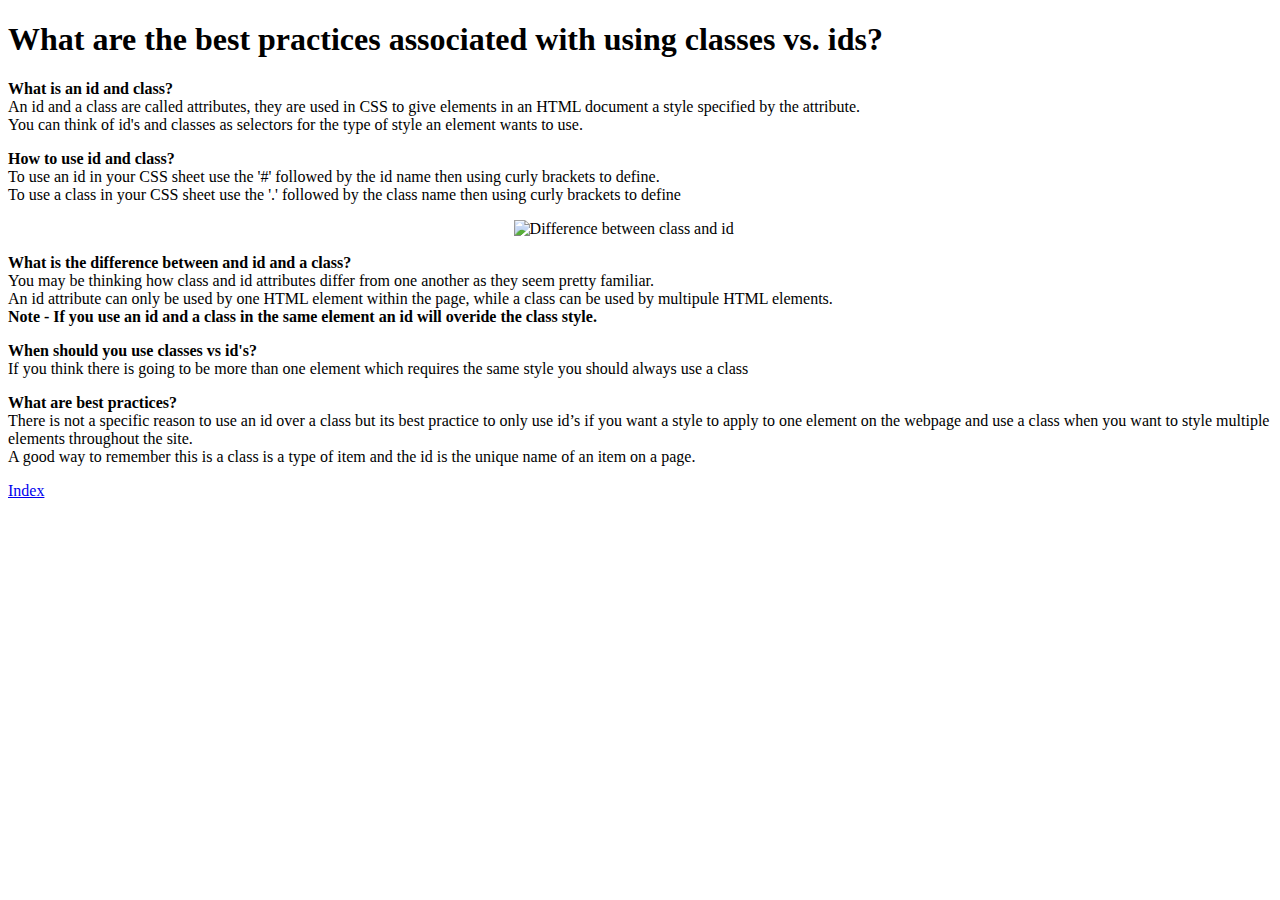
==== blog/html-css.html @ 87a3bd30 "technical blog css concepts" ====
<!DOCTYPE html>
<html lang="en">
<head>
  <meta charset="UTF-8">
  <meta http-equiv="X-UA-Compatible" content="IE=edge">
  <meta name="viewport" content="width=device-width, initial-scale=1.0">
  <link href="styles/main.css" rel="stylesheet" type="text/css">
  <title>What are the best practices associated with using classes vs. ids?</title>
</head>
<body>
  <h1><strong>What are the best practices associated with using classes vs. ids?</strong></h1>
  <p><strong>What is an id and class?</strong><br>
  An id and a class are called attributes, they are used in CSS to give elements in an HTML document a style specified by the attribute.<br>You can think of id's and classes as selectors for the type of style an element wants to use.
  
<p><strong>How to use id and class?</strong><br>
To use an id in your CSS sheet use the '#' followed by the id name then using curly brackets to define.<br>
To use a class in your CSS sheet use the '.' followed by the class name then using curly brackets to define</p>
<img src="images/Screen Shot 2023-01-18 at 10.20.47 AM.png" alt="Difference between class and id" class="center">

  <p><strong>What is the difference between and id and a class?</strong><br>
  You may be thinking how class and id attributes differ from one another as they seem pretty familiar.<br>
    An id attribute can only be used by one HTML element within the page, while a class can be used by multipule HTML elements.<br>
    <strong>Note - If you use an id and a class in the same element an id will overide the class style.</strong>
  </p>

<p><strong>When should you use classes vs id's?</strong><br>
If you think there is going to be more than one element which requires the same style you should always use a class</p>

<p><strong>What are best practices?</strong><br>
  There is not a specific reason to use an id over a class but its best practice to only use id’s if you want a style to apply to one element on the webpage and use a class when you want to style multiple elements throughout the site.<br>
  A good way to remember this is a class is a type of item and the id is the unique name of an item on a page.</p>
  <a href="index.html">Index</a>




</body>
</html>
---- blog/styles/main.css ----
.center {
  display: block;
  margin-left: auto;
  margin-right: auto;
  width: 20%;
}
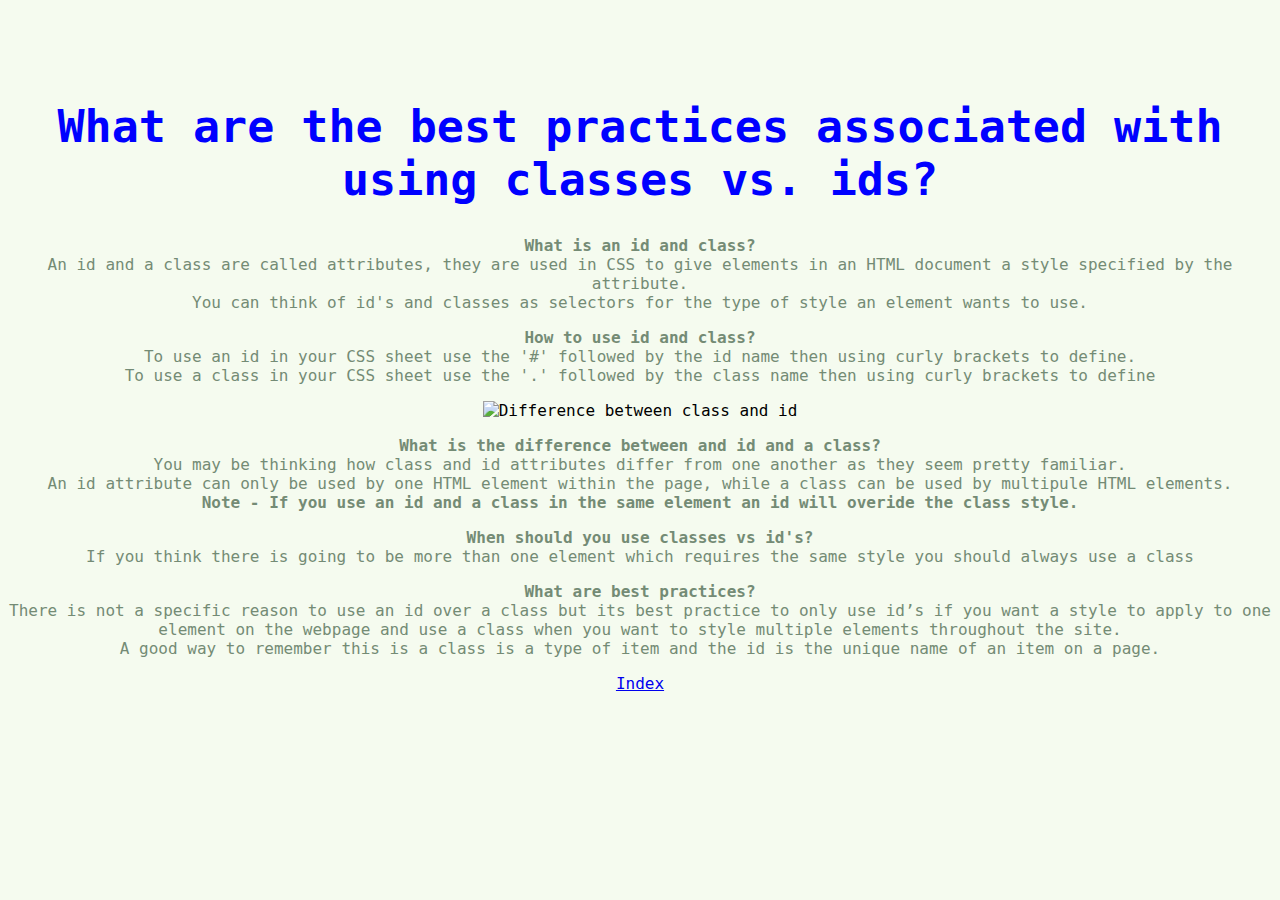
==== commit f7e90bce: "Update CSS for CSS Concept Blog" ====
--- a/blog/html-css.html
+++ b/blog/html-css.html
@@ -4,7 +4,7 @@
   <meta charset="UTF-8">
   <meta http-equiv="X-UA-Compatible" content="IE=edge">
   <meta name="viewport" content="width=device-width, initial-scale=1.0">
-  <link href="styles/main.css" rel="stylesheet" type="text/css">
+  <link href="../styles/main.css" rel="stylesheet" type="text/css">
   <title>What are the best practices associated with using classes vs. ids?</title>
 </head>
 <body>
@@ -29,7 +29,7 @@
 <p><strong>What are best practices?</strong><br>
   There is not a specific reason to use an id over a class but its best practice to only use id’s if you want a style to apply to one element on the webpage and use a class when you want to style multiple elements throughout the site.<br>
   A good way to remember this is a class is a type of item and the id is the unique name of an item on a page.</p>
-  <a href="index.html">Index</a>
+  <a href="../index.html">Index</a>
 
 
 
--- a/styles/main.css
+++ b/styles/main.css
@@ -0,0 +1,82 @@
+body {
+  background-color: #f5fbef;
+  text-align: center;
+  font-family: 'Inter Tight', sans-serif;
+font-family: 'Martian Mono', monospace;
+}
+
+h1 {
+  font-size: 45px;
+  margin-top: 100px;
+  color: #92AD94;
+  
+}
+
+
+ p {
+  Color: #748B75;
+
+}
+
+.list {
+color: #503D42;
+
+}
+
+#left{
+  float: left;
+}
+#right{
+  float: right;
+}
+
+img{
+  width: 600px;
+  top: 60px;
+  left: 40px;
+}
+
+.bottom {
+  position: absolute;
+  bottom: 0;
+ 
+}
+
+.container{
+  text-align: center;
+
+}
+.container li{
+  display: inline-block
+  
+
+}
+.container a{
+  text-decoration: none;
+  width: 180px;
+  display: block;
+
+
+}
+@media (max-width: 320px) {
+  body {
+    background-color: blue;
+  } 
+  img {
+    width: 200px;
+  }
+} 
+
+@media (max-width: 768px) {
+p { 
+color: yellow;
+}
+}
+
+@media (min-width: 1200px) {
+  h1 {
+    color: blue;
+  
+  }
+
+}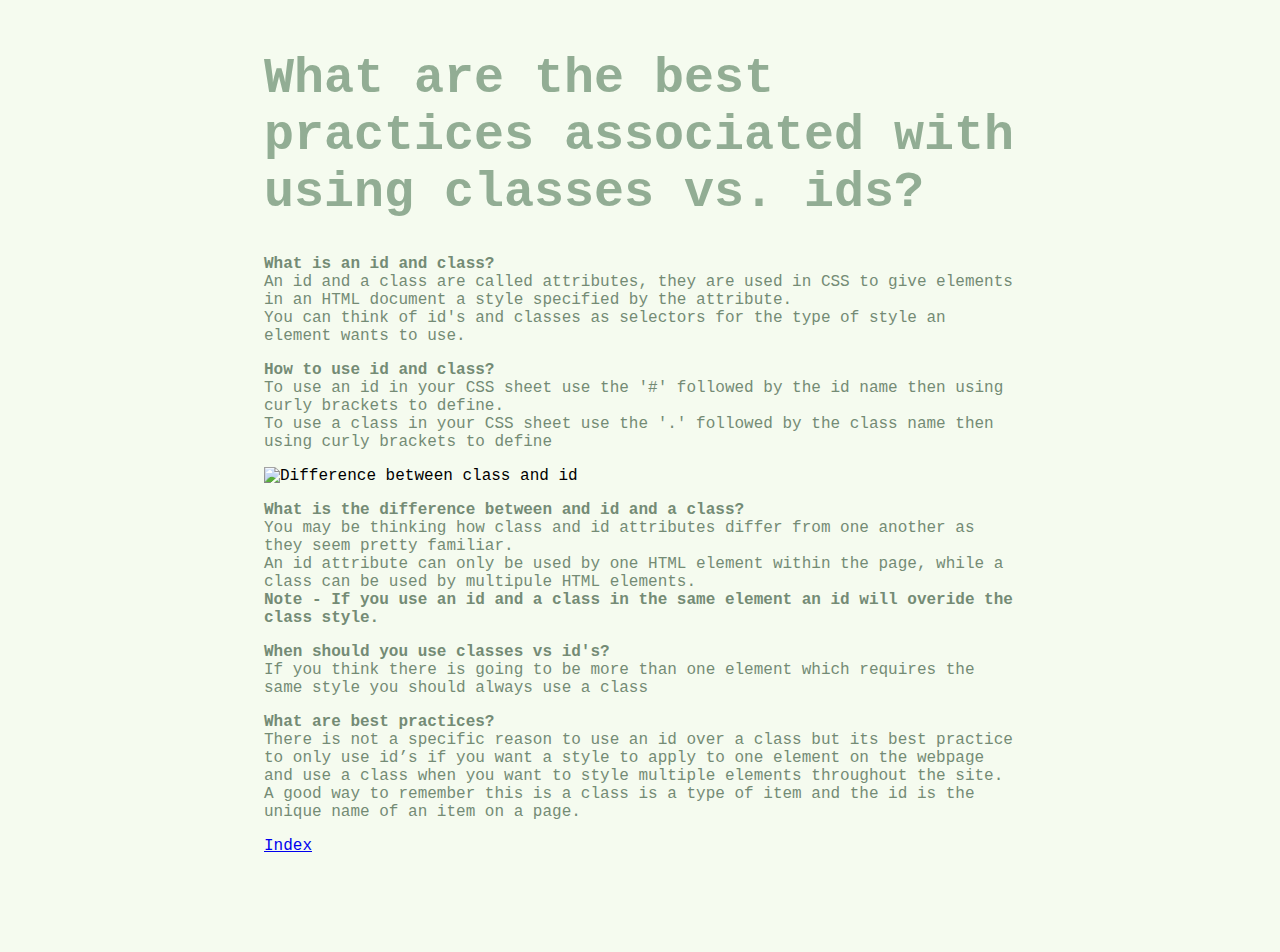
==== commit 6d267427: "Added Emotional Intelligence and clean up index Added emotional intelligence blog and cleaned up ind" ====
--- a/blog/html-css.html
+++ b/blog/html-css.html
@@ -8,6 +8,7 @@
   <title>What are the best practices associated with using classes vs. ids?</title>
 </head>
 <body>
+  <div class="align-left">
   <h1><strong>What are the best practices associated with using classes vs. ids?</strong></h1>
   <p><strong>What is an id and class?</strong><br>
   An id and a class are called attributes, they are used in CSS to give elements in an HTML document a style specified by the attribute.<br>You can think of id's and classes as selectors for the type of style an element wants to use.
@@ -31,6 +32,8 @@
   A good way to remember this is a class is a type of item and the id is the unique name of an item on a page.</p>
   <a href="../index.html">Index</a>
 
+</div>
+
 
 
 
--- a/styles/main.css
+++ b/styles/main.css
@@ -3,18 +3,22 @@
   text-align: center;
   font-family: 'Inter Tight', sans-serif;
 font-family: 'Martian Mono', monospace;
+padding-left: 20%;
+padding-right: 20%;
 }
 
 h1 {
   font-size: 45px;
-  margin-top: 100px;
+  margin-top: 50px;
   color: #92AD94;
+  width: 100%
   
 }
 
 
  p {
   Color: #748B75;
+
 
 }
 
@@ -23,60 +27,87 @@
 
 }
 
-#left{
-  float: left;
-}
-#right{
-  float: right;
+
+
+img{
+  width: 200px;
+
 }
 
-img{
-  width: 600px;
-  top: 60px;
-  left: 40px;
-}
-
-.bottom {
-  position: absolute;
-  bottom: 0;
- 
-}
 
 .container{
   text-align: center;
+ margin: 0%;
+ padding: 0px;
+ font-size: 15px;
+  
+}
 
+.container ul{
+  display: inline-flex;
+  list-style: none;
+  color: #503D42;
 }
-.container li{
-  display: inline-block
+
+  .container ul li{
+    width: 20%;
+    margin: 0px;
+    padding: 10px;
+ 
+  }
+
+  .container ul a{
+   text-decoration: none;
+   color: #503D42;
   
+  }
 
+
+  .container ul li:hover {
+  background: #9c8e92;
+  border-radius: 20px;
 }
-.container a{
-  text-decoration: none;
-  width: 180px;
-  display: block;
+
+.bottom-text{
+
+color: #dd7893;
+position:absolute;
+
+bottom: 0;
+}
+
+
+.bottom-text:hover{
+  
+  color: #fb0043;
+}
+
+.align-left {
+  text-align: left; 
 
 
 }
+
+ 
 @media (max-width: 320px) {
-  body {
-    background-color: blue;
+  h1 { 
+    font-size: 20px;
+    
   } 
-  img {
-    width: 200px;
-  }
+  
 } 
 
 @media (max-width: 768px) {
 p { 
-color: yellow;
+font-size: 15px;
 }
+
 }
 
 @media (min-width: 1200px) {
   h1 {
-    color: blue;
+   font-size: 50px ;
   
   }
 
-}+}
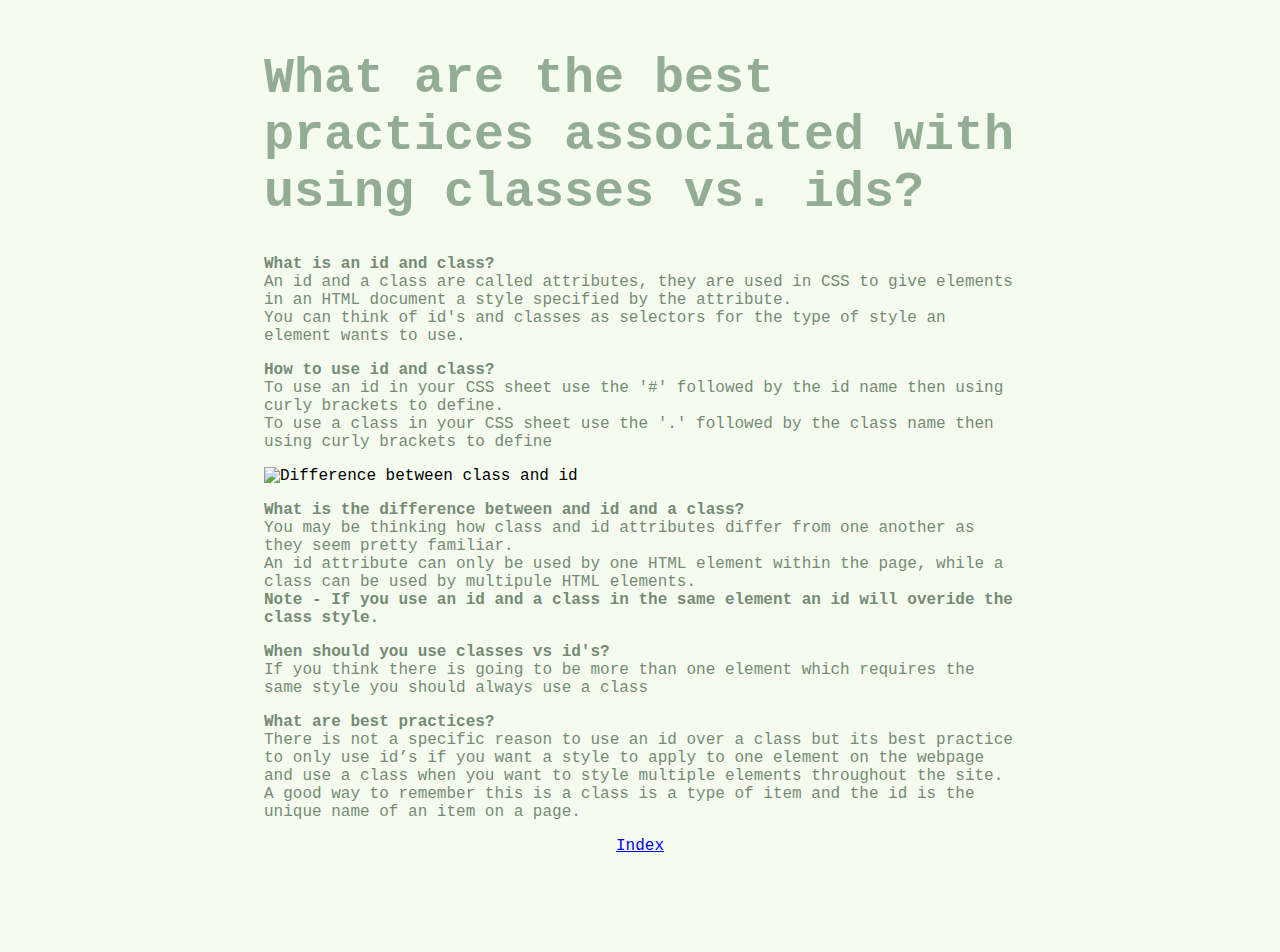
==== commit 1531e2f1: "Added JS fundamentals and CSS changes" ====
--- a/blog/html-css.html
+++ b/blog/html-css.html
@@ -30,9 +30,11 @@
 <p><strong>What are best practices?</strong><br>
   There is not a specific reason to use an id over a class but its best practice to only use id’s if you want a style to apply to one element on the webpage and use a class when you want to style multiple elements throughout the site.<br>
   A good way to remember this is a class is a type of item and the id is the unique name of an item on a page.</p>
+</div>
+  
   <a href="../index.html">Index</a>
 
-</div>
+
 
 
 
--- a/styles/main.css
+++ b/styles/main.css
@@ -36,9 +36,9 @@
 
 
 .container{
-  text-align: center;
- margin: 0%;
- padding: 0px;
+text-align: auto;
+ margin: auto;
+ padding: auto;
  font-size: 15px;
   
 }
@@ -70,17 +70,15 @@
 
 .bottom-text{
 
-color: #dd7893;
-position:absolute;
 
+padding: auto;
+margin: auto;
+background-color: #503D42;
+text-align: center;
 bottom: 0;
 }
 
 
-.bottom-text:hover{
-  
-  color: #fb0043;
-}
 
 .align-left {
   text-align: left; 
